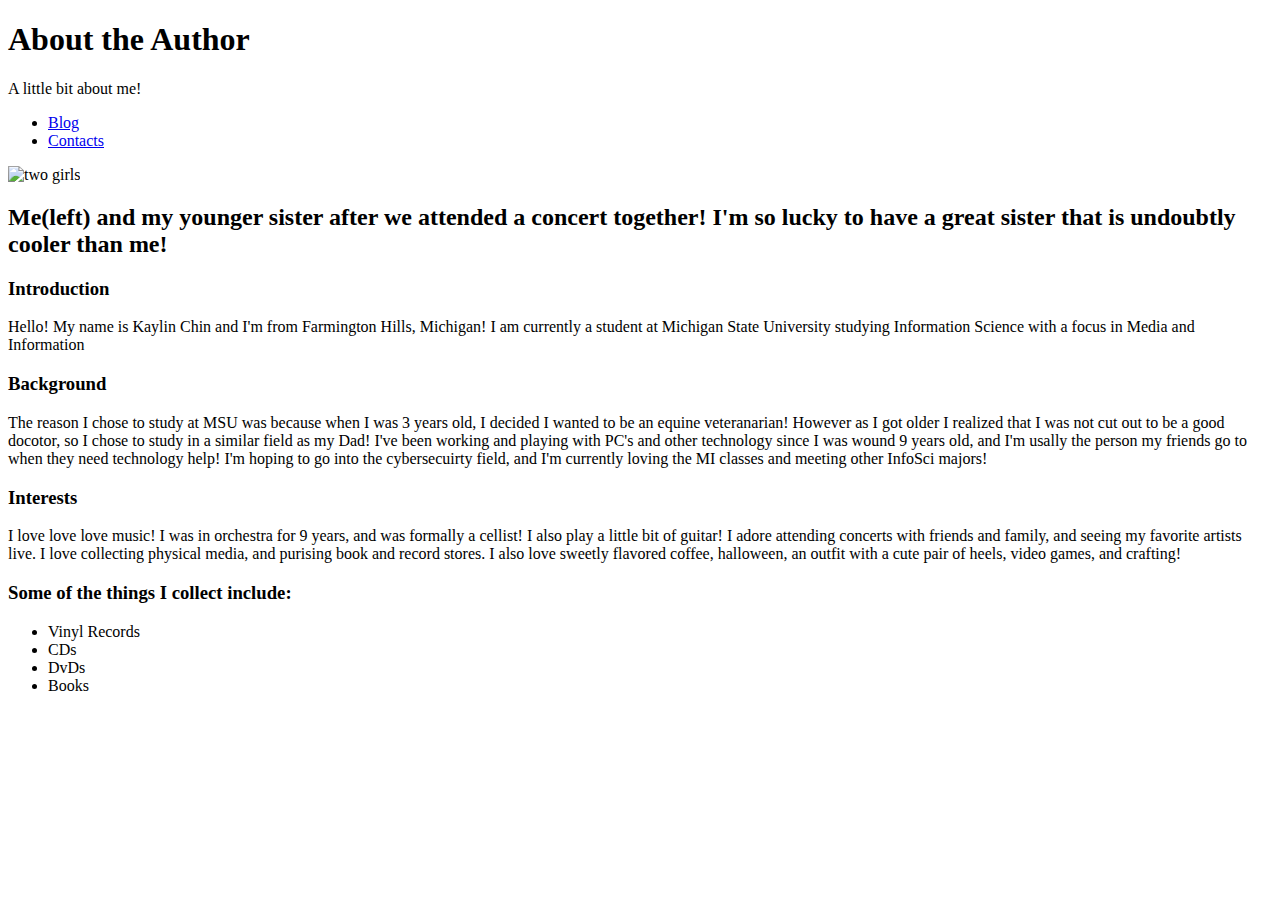
==== about.html @ 2be4f671 "removed duplicate in about.html" ====
<!DOCTYPE html>
<html lang="en">
    <head>
        <meta charset="UTF-8">
        <meta name="viewport" content="width=device-width, initial-scale=1.0">
        <title>Biography</title>
    </head>
    <body>
        <header>
            <h1>About the Author</h1> 
            <P>A little bit about me!</P>
        </header>
        <nav>
            <uL>
                <li><a title="link tooltip" href="/index.html">Blog</a>
                </li>
                <li><a title="contacts" href="/contact.html">Contacts</a> </li>
            </ul>
        </nav>
        <main>
            <div class="about-intro">
                <article>
                    <img src="images/photo.jpg" width="600" alt="two girls">
                    <h2>Me(left) and my younger sister after we attended a concert together! I'm so lucky to have a great sister that is undoubtly cooler than me!</h2>
                </article>
            </div>
            <div class="about-paragraph-1">
                <article>
                    <h3>Introduction</h3>
                    <P>
                        Hello! My name is Kaylin Chin and I'm from Farmington Hills, Michigan! I am currently a student at Michigan State University studying Information Science with a focus in Media and Information
                    </P>
                </article>
            </div>
            <div class="about-background">
                <article>
                    <h3>Background</h3>
                    <P>
                        The reason I chose to study at MSU was because when I was 3 years old, I decided I wanted to be an equine veteranarian! However as I got older I realized that I was not cut out to be a good docotor, so I chose to study in a similar field as my Dad! I've been working and playing with PC's and other technology since I was wound 9 years old, and I'm usally the person my friends go to when they need technology help! I'm hoping to go into the cybersecuirty field, and I'm currently loving the MI classes and meeting other InfoSci majors! 
                    </P>
                </article>
            </div>
            <div class="about-interests>">
                <article>
                    <h3>Interests</h3>
                    <p>
                        I love love love music! I was in orchestra for 9 years, and was formally a cellist! I also play a little bit of guitar! I adore attending concerts with friends and family, and seeing my favorite artists live. I love collecting physical media, and purising book and record stores. I also love sweetly flavored coffee, halloween, an outfit with a cute pair of heels, video games, and crafting!
                    </p>
                </article>
            </div>
            <div class="interests-list">
                <h3>Some of the things I collect include:</h3>
                    <ul>  
                        <li>Vinyl Records</li>
                        <li>CDs</li>
                        <li>DvDs</li>
                        <li>Books</li>
                    </ul>
            </div> 
        </main>
    </body>
</html>
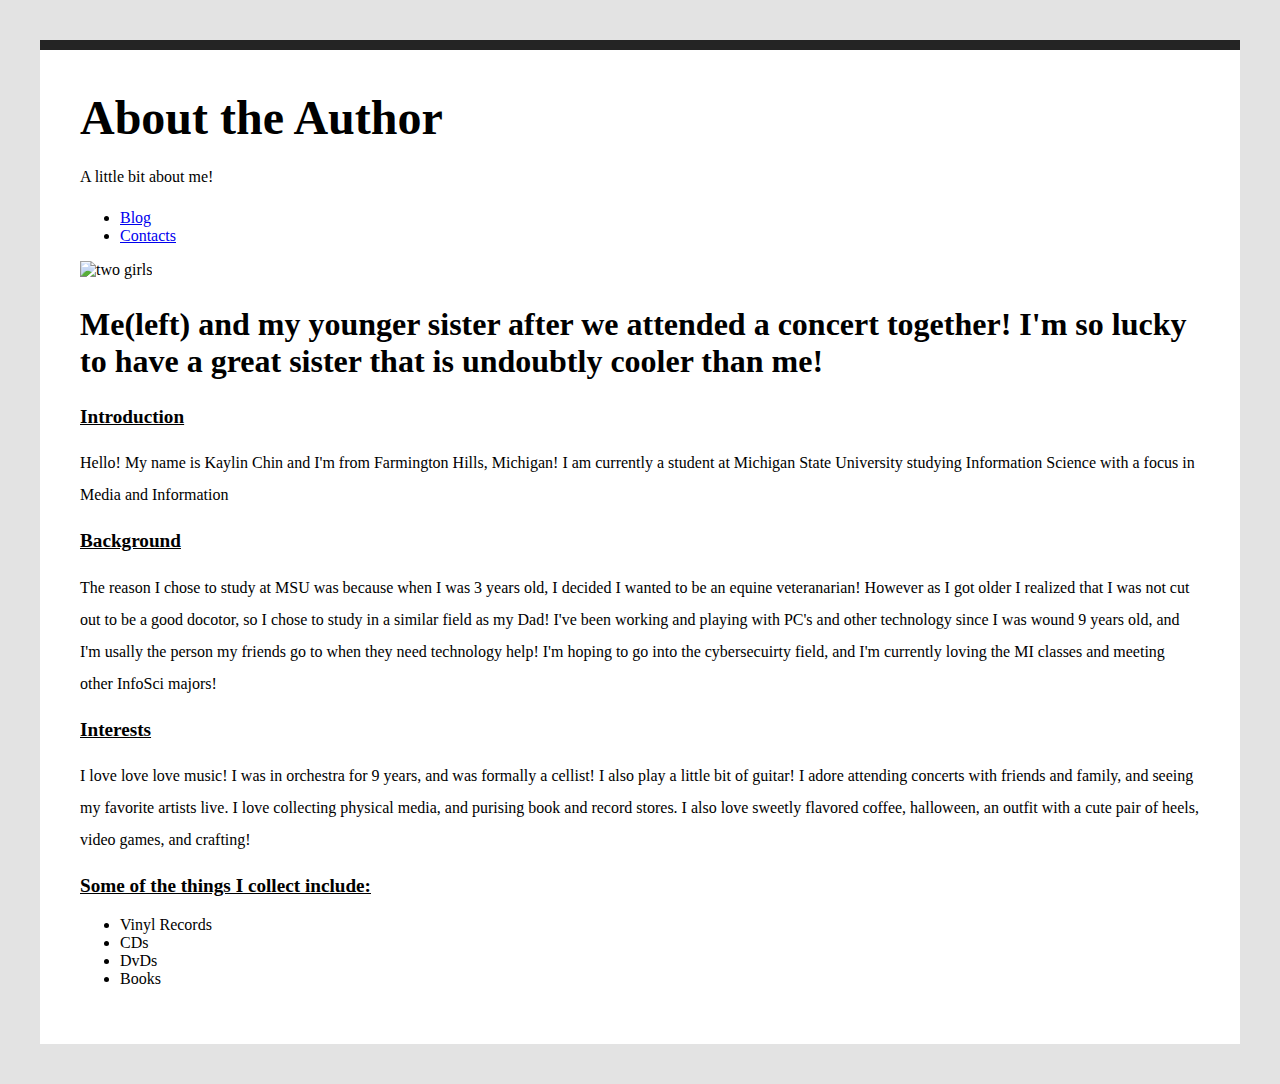
==== commit 2523902b: "added new css file, added 46 basic lines of css code, and linked css file into html files" ====
--- a/about.html
+++ b/about.html
@@ -1,15 +1,15 @@
 <!DOCTYPE html>
 <html lang="en">
-    <head>
+<head>
         <meta charset="UTF-8">
         <meta name="viewport" content="width=device-width, initial-scale=1.0">
+        <link rel="stylesheet" href="style.css">
         <title>Biography</title>
-    </head>
-    <body>
-        <header>
-            <h1>About the Author</h1> 
-            <P>A little bit about me!</P>
-        </header>
+</head>
+<body>
+    <header>
+        <h1>About the Author</h1> 
+        <P>A little bit about me!</P>
         <nav>
             <uL>
                 <li><a title="link tooltip" href="/index.html">Blog</a>
@@ -17,46 +17,47 @@
                 <li><a title="contacts" href="/contact.html">Contacts</a> </li>
             </ul>
         </nav>
-        <main>
-            <div class="about-intro">
-                <article>
-                    <img src="images/photo.jpg" width="600" alt="two girls">
-                    <h2>Me(left) and my younger sister after we attended a concert together! I'm so lucky to have a great sister that is undoubtly cooler than me!</h2>
-                </article>
-            </div>
-            <div class="about-paragraph-1">
-                <article>
-                    <h3>Introduction</h3>
-                    <P>
-                        Hello! My name is Kaylin Chin and I'm from Farmington Hills, Michigan! I am currently a student at Michigan State University studying Information Science with a focus in Media and Information
-                    </P>
-                </article>
-            </div>
-            <div class="about-background">
-                <article>
-                    <h3>Background</h3>
-                    <P>
-                        The reason I chose to study at MSU was because when I was 3 years old, I decided I wanted to be an equine veteranarian! However as I got older I realized that I was not cut out to be a good docotor, so I chose to study in a similar field as my Dad! I've been working and playing with PC's and other technology since I was wound 9 years old, and I'm usally the person my friends go to when they need technology help! I'm hoping to go into the cybersecuirty field, and I'm currently loving the MI classes and meeting other InfoSci majors! 
-                    </P>
-                </article>
-            </div>
-            <div class="about-interests>">
-                <article>
-                    <h3>Interests</h3>
-                    <p>
-                        I love love love music! I was in orchestra for 9 years, and was formally a cellist! I also play a little bit of guitar! I adore attending concerts with friends and family, and seeing my favorite artists live. I love collecting physical media, and purising book and record stores. I also love sweetly flavored coffee, halloween, an outfit with a cute pair of heels, video games, and crafting!
-                    </p>
-                </article>
-            </div>
-            <div class="interests-list">
-                <h3>Some of the things I collect include:</h3>
-                    <ul>  
-                        <li>Vinyl Records</li>
-                        <li>CDs</li>
-                        <li>DvDs</li>
-                        <li>Books</li>
-                    </ul>
-            </div> 
-        </main>
-    </body>
+    </header>
+    <main>
+        <div class="about-intro">
+            <article>
+                <img src="images/photo.jpg" width="600" alt="two girls">
+                <h2>Me(left) and my younger sister after we attended a concert together! I'm so lucky to have a great sister that is undoubtly cooler than me!</h2>
+            </article>
+        </div>
+        <div class="about-paragraph-1">
+            <article>
+                <h3>Introduction</h3>
+                <P>
+                    Hello! My name is Kaylin Chin and I'm from Farmington Hills, Michigan! I am currently a student at Michigan State University studying Information Science with a focus in Media and Information
+                </P>
+            </article>
+        </div>
+        <div class="about-background">
+            <article>
+                <h3>Background</h3>
+                <P>
+                    The reason I chose to study at MSU was because when I was 3 years old, I decided I wanted to be an equine veteranarian! However as I got older I realized that I was not cut out to be a good docotor, so I chose to study in a similar field as my Dad! I've been working and playing with PC's and other technology since I was wound 9 years old, and I'm usally the person my friends go to when they need technology help! I'm hoping to go into the cybersecuirty field, and I'm currently loving the MI classes and meeting other InfoSci majors! 
+                </P>
+            </article>
+        </div>
+        <div class="about-interests>">
+            <article>
+                <h3>Interests</h3>
+                <p>
+                    I love love love music! I was in orchestra for 9 years, and was formally a cellist! I also play a little bit of guitar! I adore attending concerts with friends and family, and seeing my favorite artists live. I love collecting physical media, and purising book and record stores. I also love sweetly flavored coffee, halloween, an outfit with a cute pair of heels, video games, and crafting!
+                </p>
+            </article>
+        </div>
+        <div class="interests-list">
+            <h3>Some of the things I collect include:</h3>
+                <ul>  
+                    <li>Vinyl Records</li>
+                    <li>CDs</li>
+                    <li>DvDs</li>
+                    <li>Books</li>
+                </ul>
+        </div> 
+    </main>
+</body>
 </html>--- a/style.css
+++ b/style.css
@@ -0,0 +1,45 @@
+html {
+    background: #e3e3e3;
+}
+
+body {
+    font-family:'Times New Roman', Times, serif;
+    margin: 40px;
+    padding: 40px;
+    color: 242424;
+    border-top: 10px solid #242424;
+    background: #fff;
+}
+
+h1 {
+    font-size: 3em;
+    margin: 0;
+}
+
+h2 {
+    font-size: 2em;
+}
+
+h3 {
+    font-size: larger;
+    text-decoration: underline;
+}
+
+h4 {
+    font-size: larger;
+    text-decoration: underline;
+}
+
+p {
+    line-height: 2em;
+}
+
+#blog {
+    border-top: 1px dotted #ccc;
+}
+
+.blog-post {
+    border-bottom: 1px dotted #ccc;
+}
+
+/* for blog posts */
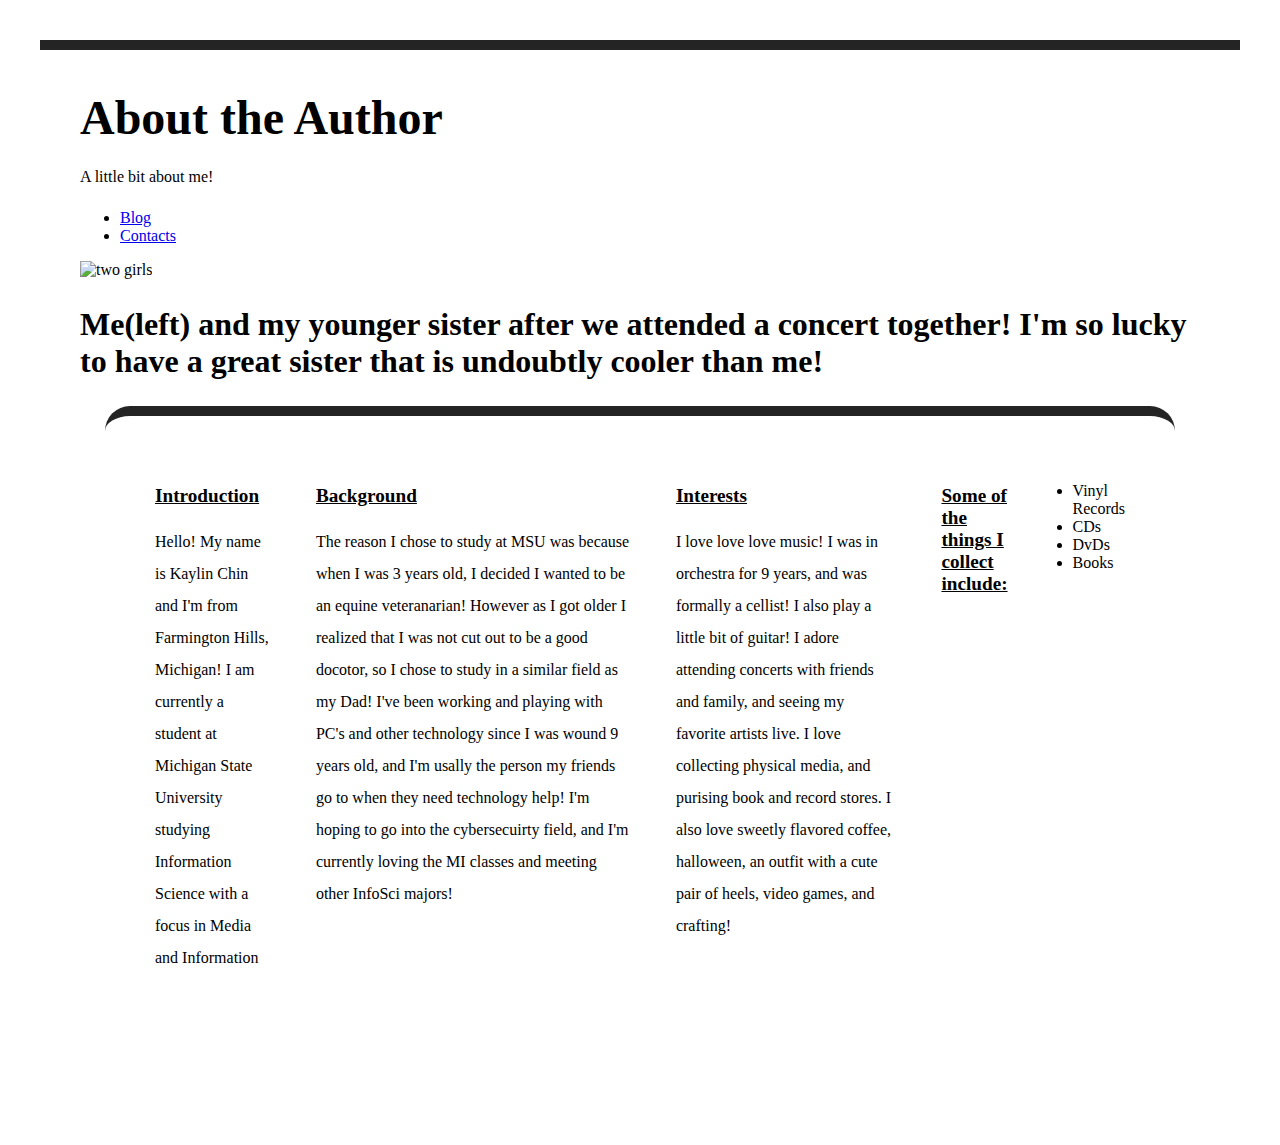
==== commit 9d8b77bf: "added css and created flex boxes in about.html" ====
--- a/about.html
+++ b/about.html
@@ -18,13 +18,13 @@
             </ul>
         </nav>
     </header>
+    <div class="about-intro">
+        <article>
+            <img src="images/photo.jpg" width="600" alt="two girls">
+            <h2>Me(left) and my younger sister after we attended a concert together! I'm so lucky to have a great sister that is undoubtly cooler than me!</h2>
+        </article>
+    </div>
     <main>
-        <div class="about-intro">
-            <article>
-                <img src="images/photo.jpg" width="600" alt="two girls">
-                <h2>Me(left) and my younger sister after we attended a concert together! I'm so lucky to have a great sister that is undoubtly cooler than me!</h2>
-            </article>
-        </div>
         <div class="about-paragraph-1">
             <article>
                 <h3>Introduction</h3>
@@ -41,7 +41,7 @@
                 </P>
             </article>
         </div>
-        <div class="about-interests>">
+        <div class="about-interests">
             <article>
                 <h3>Interests</h3>
                 <p>
--- a/style.css
+++ b/style.css
@@ -1,7 +1,3 @@
-html {
-    background: #e3e3e3;
-}
-
 body {
     font-family:'Times New Roman', Times, serif;
     margin: 40px;
@@ -36,10 +32,59 @@
 
 #blog {
     border-top: 1px dotted #ccc;
+    display: flex;
+    gap: 25px;
+    border-radius: 25px;
 }
 
 .blog-post {
     border-bottom: 1px dotted #ccc;
 }
 
-/* for blog posts */
+.table {
+    background-color: rgb(179, 211, 179);
+    text-align: center;
+}
+
+/* a mulit-column form layout using flexbox */
+main {
+    font-family:'Times New Roman', Times, serif;
+    margin: 40px;
+    padding: 40px;
+    color: 242424;
+    border-top: 10px solid #242424;
+    background: #fff;
+    display: flex;
+    gap: 25px;
+    border-radius: 25px;
+    justify-content: center;
+    margin: 25px;
+}
+
+.about-paragraph-1 {
+    display: flex;
+    gap: 25px;
+    border-radius: 25px;
+    padding: 10px;
+}
+
+.about-background {
+    display: flex;
+    gap: 25px;
+    border-radius: 25px;
+    padding: 10px;
+}
+
+.about-interests {
+    display: flex;
+    gap: 25px;
+    border-radius: 25px;
+    padding: 10px;
+}
+
+.interests-list{
+    display: flex;
+    gap: 25px;
+    border-radius: 25px;
+    padding: 10px;
+}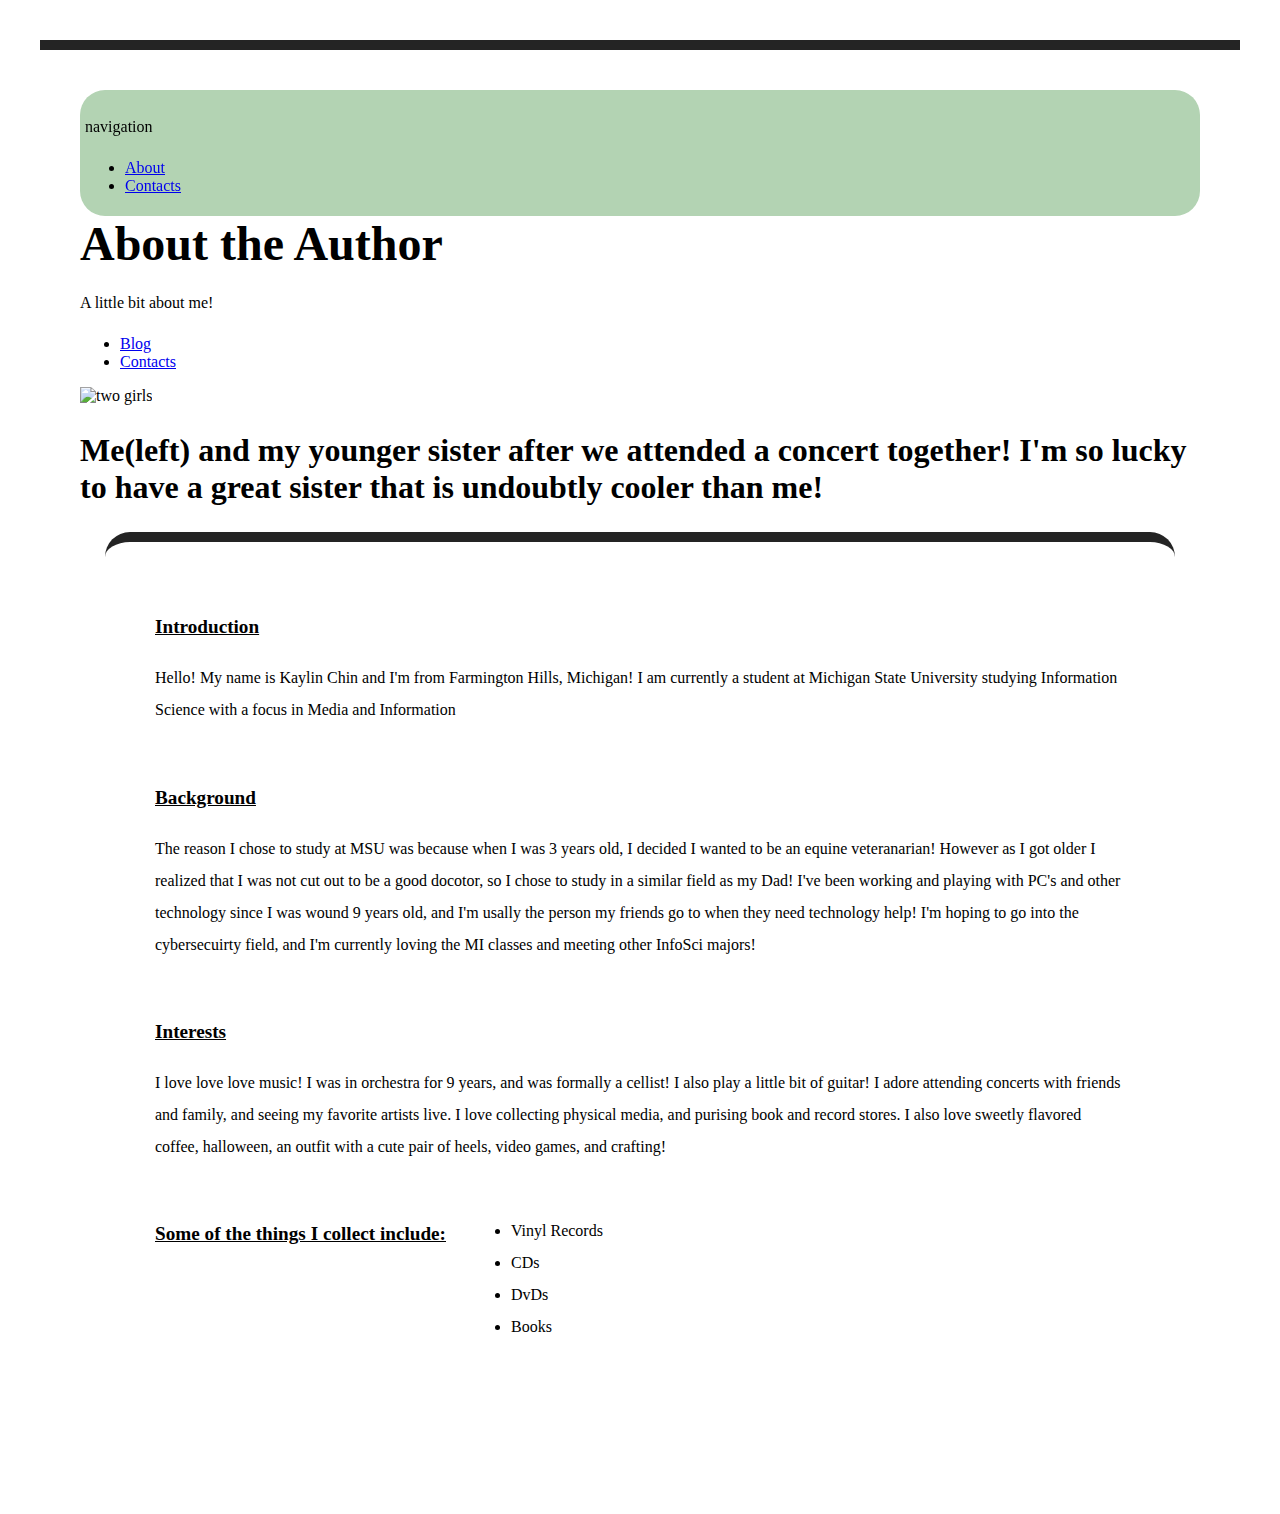
==== commit 49ac07f0: "added sticky navigation bar to all html files and added sticky css" ====
--- a/about.html
+++ b/about.html
@@ -7,6 +7,14 @@
         <title>Biography</title>
 </head>
 <body>
+    <section class="stickynav">
+        <p> navigation</p>
+        <ul>
+            <li><a title="About" href="/about.html">About</a></li>
+            <li><a title="contacts" href="/contact.html">Contacts</a> </li>
+        </ul>
+        
+    </section>
     <header>
         <h1>About the Author</h1> 
         <P>A little bit about me!</P>
--- a/style.css
+++ b/style.css
@@ -30,6 +30,8 @@
     line-height: 2em;
 }
 
+/* added a two column flexbox layout (on index.html) */
+
 #blog {
     border-top: 1px dotted #ccc;
     display: flex;
@@ -46,7 +48,7 @@
     text-align: center;
 }
 
-/* a mulit-column form layout using flexbox */
+/* a mulit-column form layout using flexbox (on about page)*/
 main {
     font-family:'Times New Roman', Times, serif;
     margin: 40px;
@@ -54,12 +56,13 @@
     color: 242424;
     border-top: 10px solid #242424;
     background: #fff;
-    display: flex;
     gap: 25px;
     border-radius: 25px;
     justify-content: center;
     margin: 25px;
+    line-height: 2em;
 }
+
 
 .about-paragraph-1 {
     display: flex;
@@ -87,4 +90,24 @@
     gap: 25px;
     border-radius: 25px;
     padding: 10px;
-}+}
+
+/* adding floated photo + caption */
+.floater {
+    float: right;
+    width: 125px;
+    background-color: #ccc;
+    padding: 25px;
+    margin: 10px 10px 10px 10px;
+    border: 1px solid #242424;
+}
+
+/* adding sticky header*/
+.stickynav {
+    position: sticky;
+    top: 0;
+    background: rgb(179, 211, 179);
+    border-radius: 25px;
+    padding: 5px;
+    margin: auto;
+}
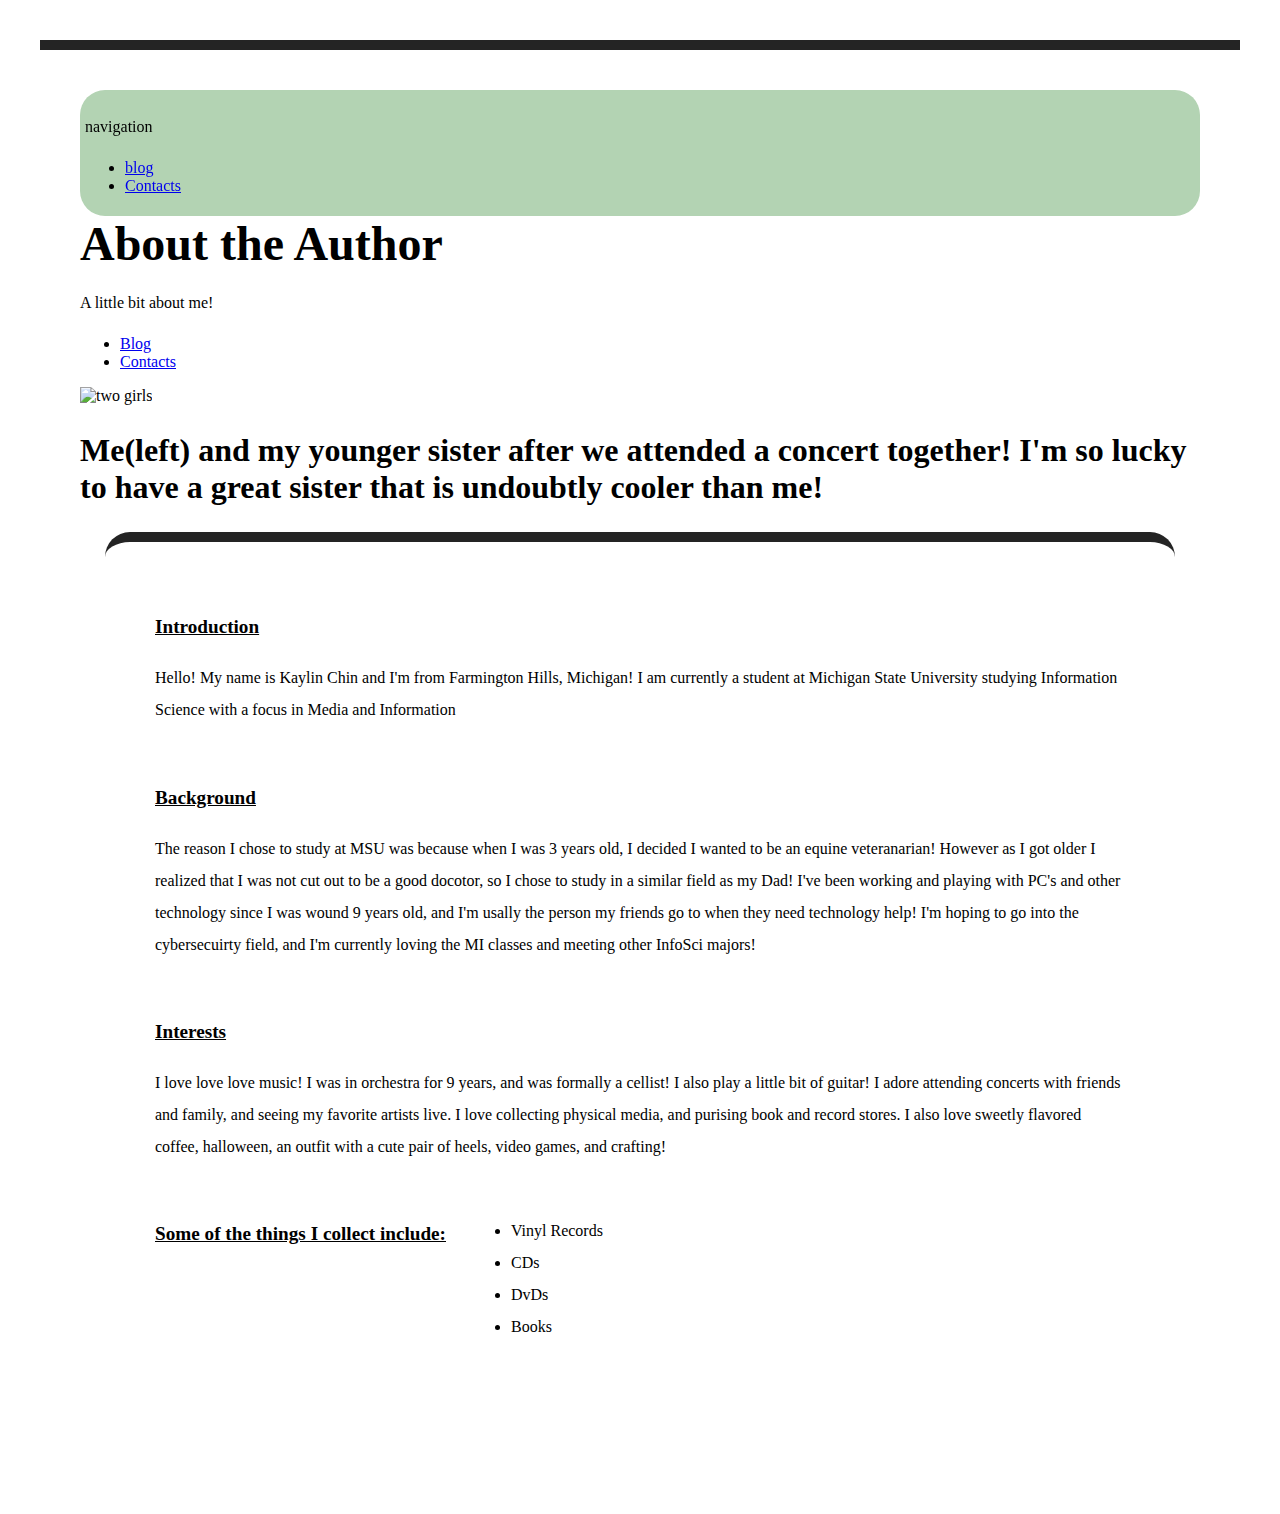
==== commit 3e8e250d: "fixed about.html" ====
--- a/about.html
+++ b/about.html
@@ -7,14 +7,13 @@
         <title>Biography</title>
 </head>
 <body>
-    <section class="stickynav">
+    <div class="stickynav">
         <p> navigation</p>
         <ul>
-            <li><a title="About" href="/about.html">About</a></li>
+            <li><a title="blog" href="/index.html">blog</a></li>
             <li><a title="contacts" href="/contact.html">Contacts</a> </li>
         </ul>
-        
-    </section>
+    </div>
     <header>
         <h1>About the Author</h1> 
         <P>A little bit about me!</P>
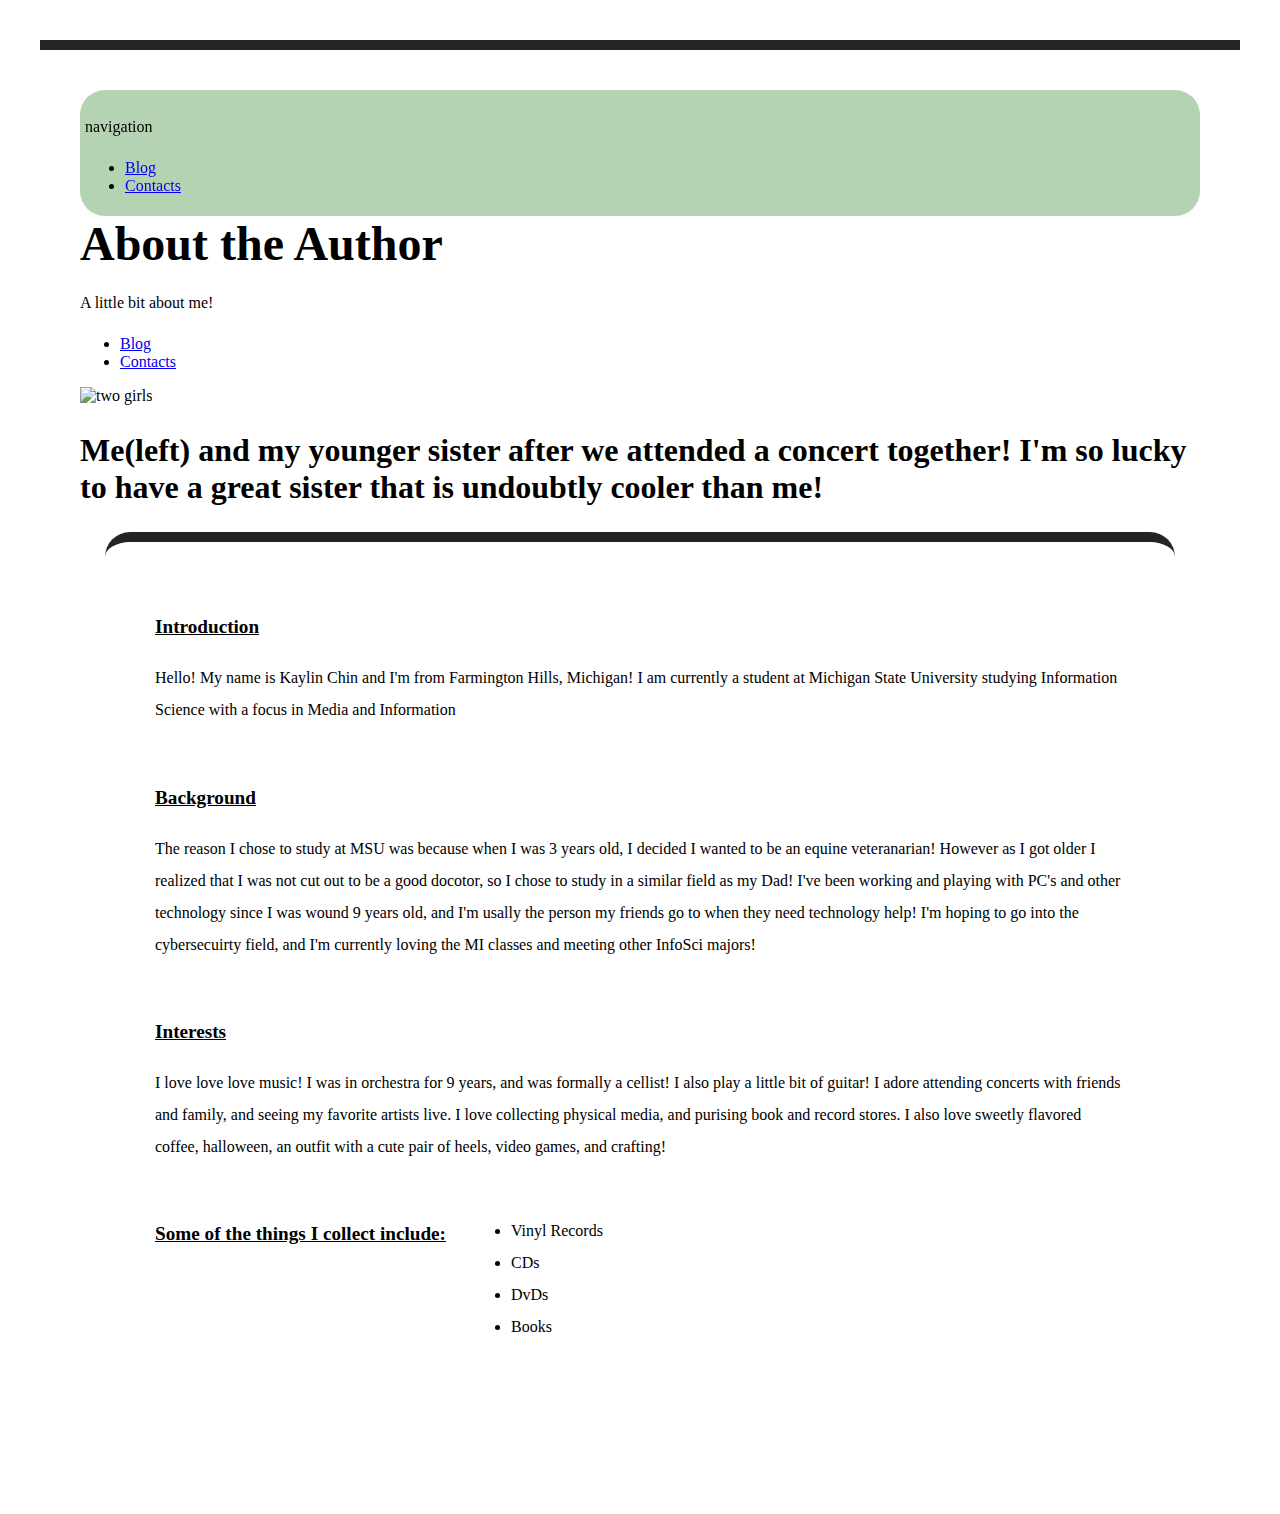
==== commit d8b36986: "moved the order of the nav bar" ====
--- a/about.html
+++ b/about.html
@@ -10,7 +10,7 @@
     <div class="stickynav">
         <p> navigation</p>
         <ul>
-            <li><a title="blog" href="/index.html">blog</a></li>
+            <li><a title="blog" href="/index.html">Blog</a></li>
             <li><a title="contacts" href="/contact.html">Contacts</a> </li>
         </ul>
     </div>
